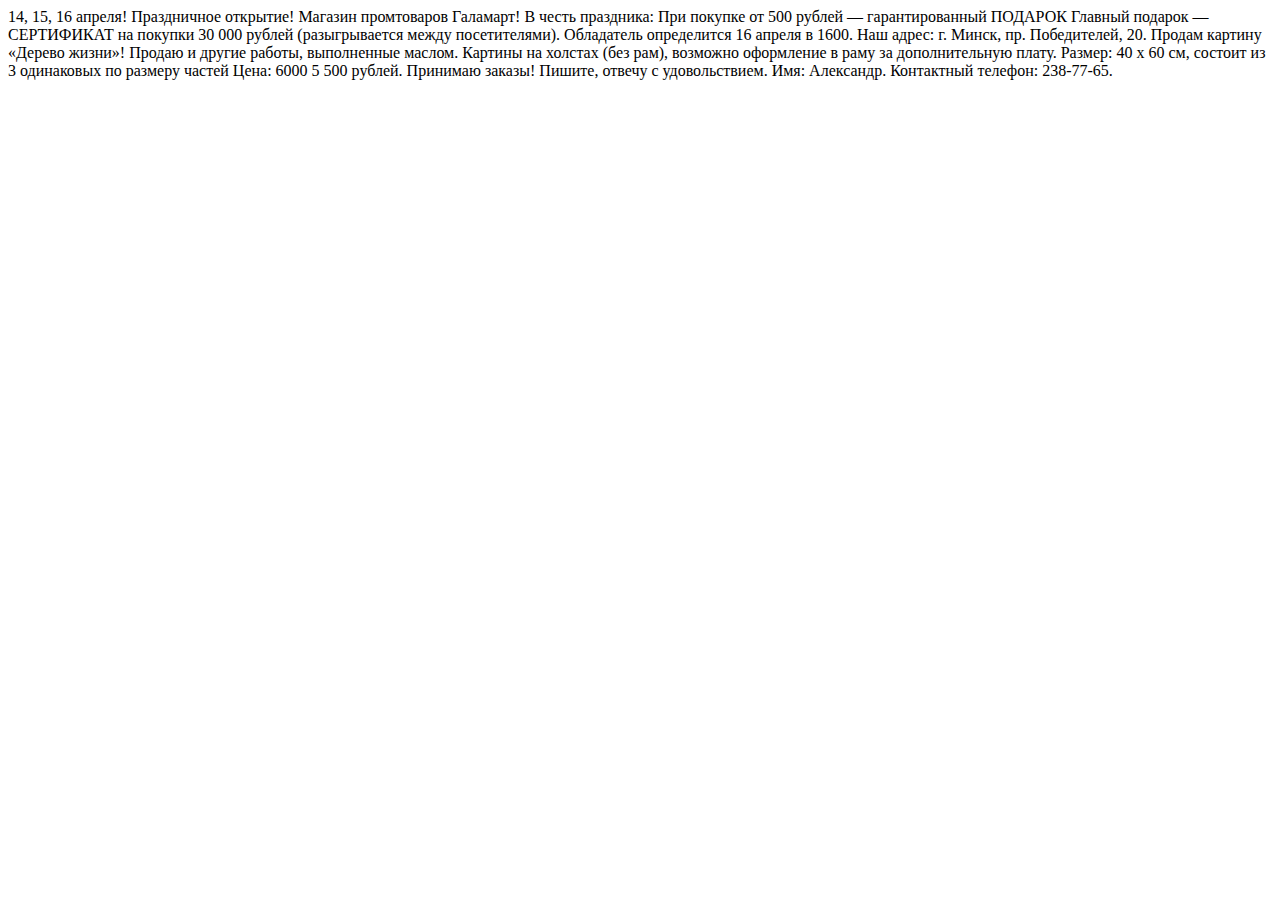
==== HTML/homeworks/homeworks_02/index.html @ e2022a86 "homeworks2" ====
<!DOCTYPE html>
<html lang="en">
<head>
    <meta charset="UTF-8">
    <meta http-equiv="X-UA-Compatible" content="IE=edge">
    <meta name="viewport" content="width=device-width, initial-scale=1.0">
    <title>Document</title>
</head>
<body>
    14, 15, 16 апреля! Праздничное открытие! Магазин промтоваров Галамарт!
В честь праздника:
При покупке от 500 рублей — гарантированный ПОДАРОК
Главный подарок — СЕРТИФИКАТ на покупки 30 000 рублей (разыгрывается между посетителями).
Обладатель определится 16 апреля в 1600. Наш адрес: г. Минск, пр. Победителей, 20.
Продам картину «Дерево жизни»!
Продаю и другие работы, выполненные маслом. Картины на холстах (без рам), возможно оформление в раму за
дополнительную плату.
Размер: 40 х 60 см, состоит из 3 одинаковых по размеру частей
Цена: 6000 5 500 рублей.
Принимаю заказы! Пишите, отвечу с удовольствием.
Имя: Александр.
Контактный телефон: 238-77-65.
</body>
</html>
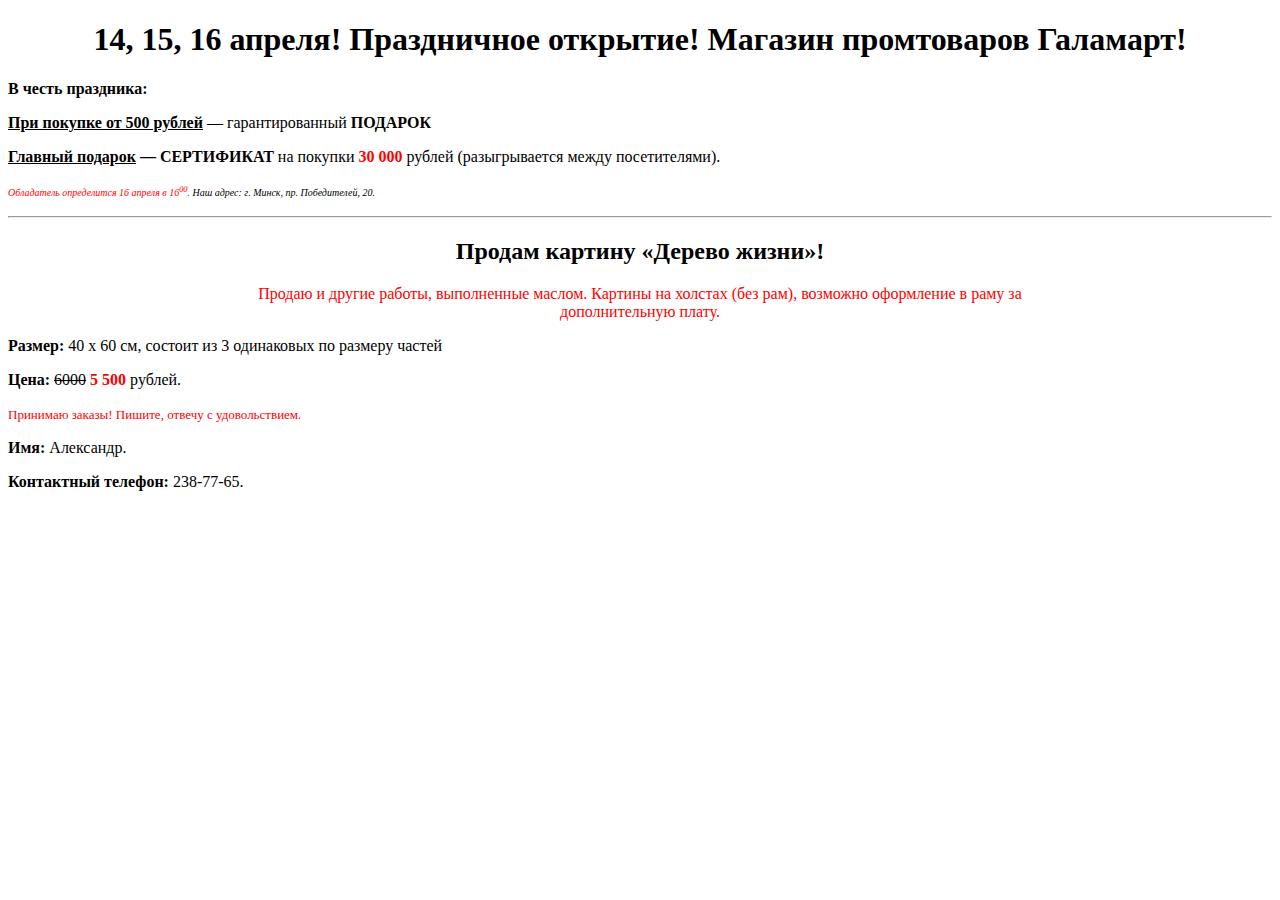
==== commit e4ce475e: "code for lesson 2 in branch dev" ====
--- a/HTML/homeworks/homeworks_02/index.html
+++ b/HTML/homeworks/homeworks_02/index.html
@@ -7,18 +7,22 @@
     <title>Document</title>
 </head>
 <body>
-    14, 15, 16 апреля! Праздничное открытие! Магазин промтоваров Галамарт!
-В честь праздника:
-При покупке от 500 рублей — гарантированный ПОДАРОК
-Главный подарок — СЕРТИФИКАТ на покупки 30 000 рублей (разыгрывается между посетителями).
-Обладатель определится 16 апреля в 1600. Наш адрес: г. Минск, пр. Победителей, 20.
-Продам картину «Дерево жизни»!
-Продаю и другие работы, выполненные маслом. Картины на холстах (без рам), возможно оформление в раму за
-дополнительную плату.
-Размер: 40 х 60 см, состоит из 3 одинаковых по размеру частей
-Цена: 6000 5 500 рублей.
-Принимаю заказы! Пишите, отвечу с удовольствием.
-Имя: Александр.
-Контактный телефон: 238-77-65.
+    <font face="Verdana">
+    <h1 align="center"><nobr>14, 15, 16 апреля! Праздничное открытие! Магазин промтоваров Галамарт!</nobr></h1>
+<p><b>В честь праздника:</b></p>
+<p><b><u>При покупке от 500 рублей</u></b></b> — гарантированный <b>ПОДАРОК</b></p>
+<p><b><u>Главный подарок</u> — СЕРТИФИКАТ</b> на покупки <font color="red"><b>30 000</b></font> рублей (разыгрывается между посетителями).</p>
+<p><font size="1" face="Verdana"><font color="red"><i>Обладатель определится 16 апреля в 16<sup>00</sup>.</font> Наш адрес: г. Минск, пр. Победителей, 20.</i></font></p>
+
+<hr>
+<h2 align="center">Продам картину «Дерево жизни»!</font></h2>
+<p align="center"><font color="red" face="Comic Sans MS">Продаю и другие работы, выполненные маслом. Картины на холстах (без рам), возможно оформление в раму за <br>
+    дополнительную плату.</font></p>
+<p><b>Размер:</b> 40 х 60 см, состоит из 3 одинаковых по размеру частей</p>
+<p><b>Цена:</b> <s>6000</s> <font color="red"><b>5 500</b></font> рублей.</p>
+<p> <font size="2" face="Comic Sans MS" color="red">Принимаю заказы! Пишите, отвечу с удовольствием.</font></p>
+<p><b>Имя:</b> Александр.</p>
+<p><b>Контактный телефон:</b> 238-77-65.</p>
+</font>
 </body>
 </html> 